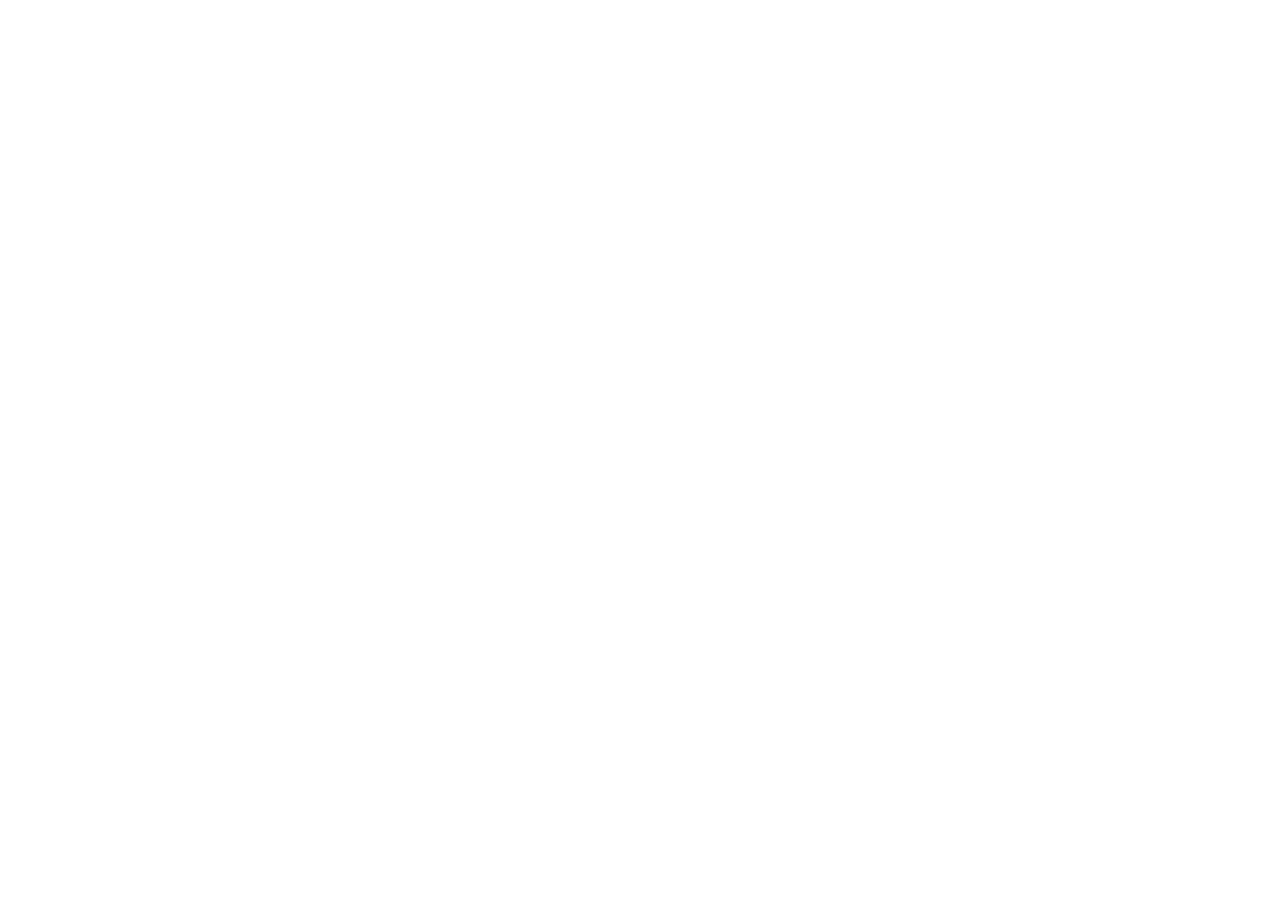
==== HTML/index.html @ 2d93bbcd "updated" ====
<!DOCTYPE html>
<html lang="en">
<head>
    <meta charset="UTF-8">
    <meta name="viewport" content="width=device-width, initial-scale=1.0">
    <meta http-equiv="X-UA-Compatible" content="ie=edge">
    <title>Document</title>
</head>
<body>
    <script src="./JavaScript/index.js"></script>
</body>
</html>
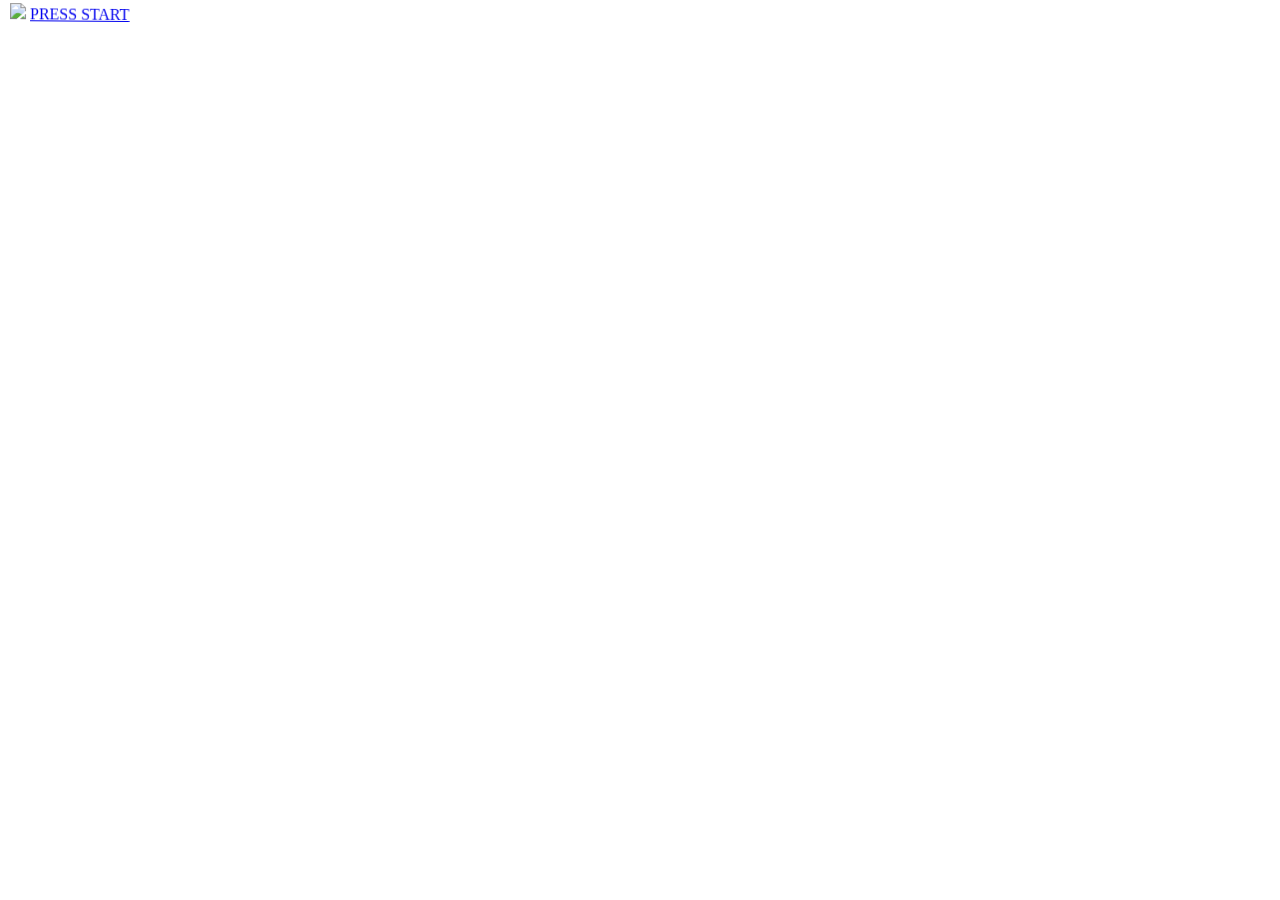
==== commit 350a7569: "updated" ====
--- a/HTML/index.html
+++ b/HTML/index.html
@@ -1,12 +1,22 @@
 <!DOCTYPE html>
-<html lang="en">
+<html lang="en" >
 <head>
-    <meta charset="UTF-8">
-    <meta name="viewport" content="width=device-width, initial-scale=1.0">
-    <meta http-equiv="X-UA-Compatible" content="ie=edge">
-    <title>Document</title>
+  <meta charset="UTF-8">
+  <title>Game Start Screen  #codevember</title>
+  <link rel='stylesheet' href='https://fonts.googleapis.com/css?family=Passion+One:700'><link rel="stylesheet" href="./CSS/style.css">
+
 </head>
 <body>
-    <script src="./JavaScript/index.js"></script>
+<!-- partial:index.partial.html -->
+<div id="brand"><img src="https://78.media.tumblr.com/105ac1a1cc31e1a054527ffa02e08bf1/tumblr_oz2iyb56V91u6t6uao1_540.png">
+  <a href="#">PRESS START</a>
+</div>
+
+<footer>
+  
+</footer>
+<!-- partial -->
+  <script  src="/JavaScript/script.js"></script>
+
 </body>
 </html>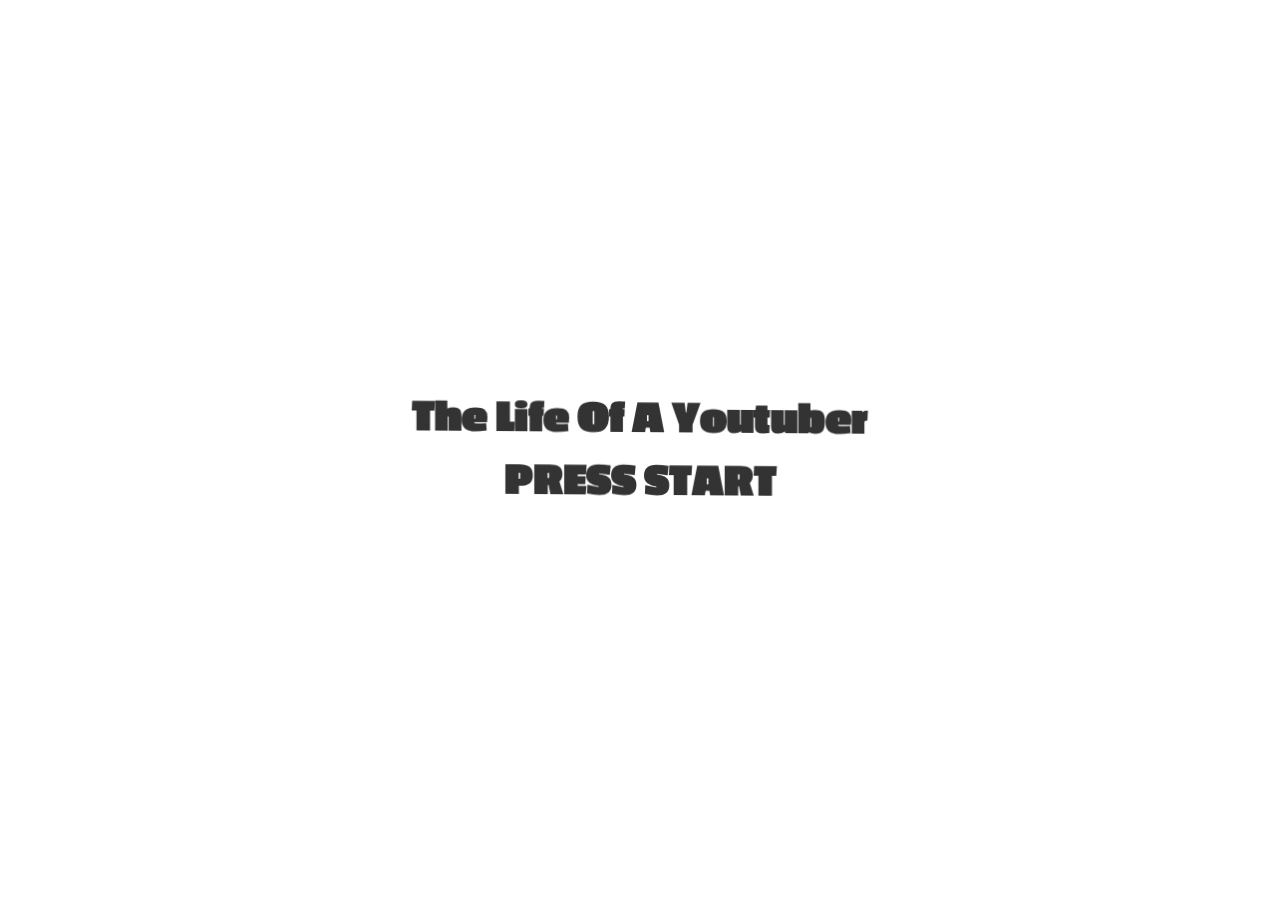
==== commit 90f2caef: "updated" ====
--- a/HTML/index.html
+++ b/HTML/index.html
@@ -3,12 +3,13 @@
 <head>
   <meta charset="UTF-8">
   <title>Game Start Screen  #codevember</title>
-  <link rel='stylesheet' href='https://fonts.googleapis.com/css?family=Passion+One:700'><link rel="stylesheet" href="./CSS/style.css">
+  <link rel='stylesheet' href='https://fonts.googleapis.com/css?family=Passion+One:700'><link rel="stylesheet" href="../CSS/style.css">
 
 </head>
 <body>
 <!-- partial:index.partial.html -->
-<div id="brand"><img src="https://78.media.tumblr.com/105ac1a1cc31e1a054527ffa02e08bf1/tumblr_oz2iyb56V91u6t6uao1_540.png">
+<div class="brand">
+  <a>The Life Of A Youtuber</a>
   <a href="#">PRESS START</a>
 </div>
 
@@ -16,7 +17,7 @@
   
 </footer>
 <!-- partial -->
-  <script  src="/JavaScript/script.js"></script>
+  <script  src="../JavaScript/script.js"></script>
 
 </body>
 </html>--- a/CSS/style.css
+++ b/CSS/style.css
@@ -0,0 +1,44 @@
+html{
+  height:100%
+}
+body{
+  height:100%;
+  background: url() center center no-repeat;
+  background-size:cover;
+  display:flex;
+  justify-content:center;
+  align-items:center;
+  font-family:sans-serif;
+  margin:0;
+  overflow:hidden
+}
+.brand{  
+  text-align:center;
+  cursor:pointer;
+}
+.brand img{
+  display:block;
+  width:80vw;
+  max-width:700px;
+  height:auto;
+  transition:0.2s
+}
+.brand a{
+  display:block;
+  font-family: 'Passion One';
+  font-size:3em;
+  color:#333;
+  font-weight:800;
+  text-decoration:none;
+  background:rgba(0,0,40,0);
+  padding:5px 15px;
+  transition:0.4s
+}
+.brand:hover a{  
+  color:rgba(200,80,50,1);
+  text-shadow:2px 5px 0 rgba(0,0,0,0.6)
+}
+
+
+
+
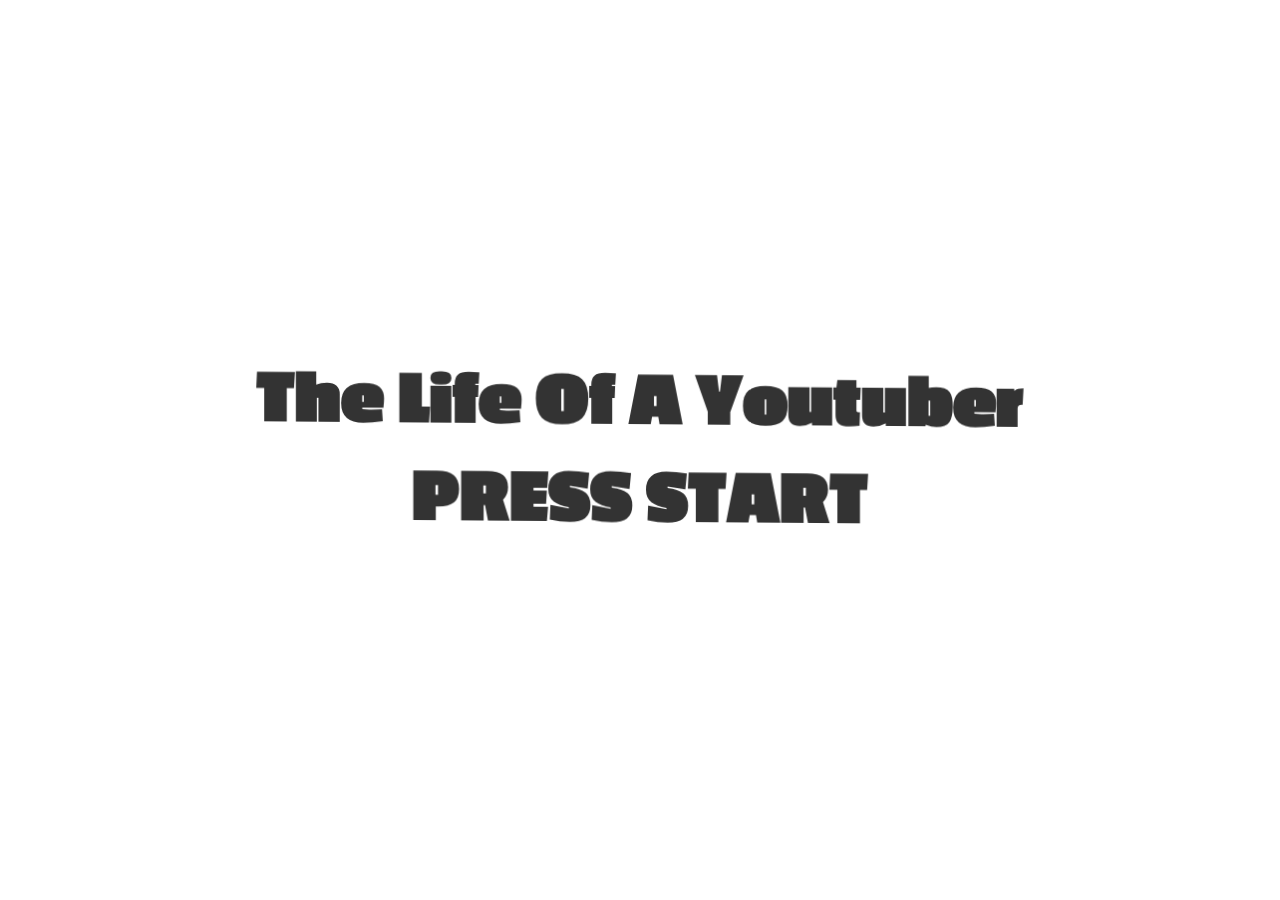
==== commit 3e01f6a1: "updated" ====
--- a/HTML/index.html
+++ b/HTML/index.html
@@ -10,7 +10,7 @@
 <!-- partial:index.partial.html -->
 <div class="brand">
   <a>The Life Of A Youtuber</a>
-  <a href="#">PRESS START</a>
+  <a class="start" href="../HTML/character.html">PRESS START</a>
 </div>
 
 <footer>
--- a/CSS/style.css
+++ b/CSS/style.css
@@ -3,7 +3,7 @@
 }
 body{
   height:100%;
-  background: url() center center no-repeat;
+  background: url(https://78.media.tumblr.com/ab5d1b5e315a2eca8f7ceecbac7fd622/tumblr_oz2jfje5Jn1u6t6uao1_1280.jpg) center center no-repeat;
   background-size:cover;
   display:flex;
   justify-content:center;
@@ -26,17 +26,1376 @@
 .brand a{
   display:block;
   font-family: 'Passion One';
-  font-size:3em;
+  font-size:5em;
   color:#333;
   font-weight:800;
   text-decoration:none;
   background:rgba(0,0,40,0);
   padding:5px 15px;
   transition:0.4s
-}
-.brand:hover a{  
+}.brand:hover a{  
   color:rgba(200,80,50,1);
   text-shadow:2px 5px 0 rgba(0,0,0,0.6)
+}
+/* Layout Stuff */
+* {
+  box-sizing: border-box;
+}
+.stripe {
+  width: 100%;
+  padding: 64px 32px;
+  position: relative;
+  height: 50vh;
+  min-height: 324px;
+  display: flex;
+  justify-content: center;
+  align-items: center;
+}
+
+.container {
+  display: flex;
+  justify-content: space-around;
+  align-items: flex-end;
+  width: 600px;
+  margin: 0 auto;
+  
+  border-radius: 10px;
+}
+.person {
+  width: 196px;
+  height: 196px;
+  position: relative;
+  overflow: hidden;
+}
+/* Finn */
+#finn .body {
+  position: absolute;
+  width: 100px;
+  height: 150px;
+  background: transparent;
+  top: 130px;
+  left: 50%;
+  transform: translateX(-50%);
+  border-radius: 40px;
+  z-index: 1;
+  overflow: hidden;
+}
+#finn .body:before {
+  content: "";
+  position: absolute;
+  background: #000102;
+  left: 50%;
+  transform: translateX(-50%);
+  width: 50%;
+  height: 100%;
+}
+#finn .face {
+  position: absolute;
+  width: 80px;
+  height: 75px;
+  background: #965c48;
+  border-radius: 50%;
+  top: 55px;
+  left: 50%;
+  transform: translateX(-50%);
+  z-index: 3;
+}
+#finn .hair {
+  position: absolute;
+  left: 50%;
+  transform: translateX(-50%);
+  top: 43px;
+  width: 80px;
+  height: 80px;
+  background: #33292a;
+  border-radius: 50%;
+}
+#finn .ear {
+  position: absolute;
+  background: #965c48;
+  width: 26px;
+  height: 26px;
+  border-radius: 100%;
+  left: 50px;
+  top: 76px;
+}
+#finn .ear.right {
+  left: 120px;
+}
+#finn .ear:before {
+  content: "";
+  position: absolute;
+  top: 50%;
+  left: 50%;
+  transform: translate(-50%, -50%);
+  width: 16px;
+  height: 16px;
+  background: #744737;
+  border-radius: 100%;
+}
+#finn .neck {
+  position: absolute;
+  z-index: 2;
+  width: 30px;
+  height: 50px;
+  border-radius: 12px;
+  left: 50%;
+  transform: translateX(-50%);
+  top: 90px;
+  background: #744737;
+}
+#finn .eyes {
+  position: absolute;
+  top: 30px;
+  width: 10px;
+  height: 10px;
+  background: #2f1d16;
+  border-radius: 50%;
+  left: 25%;
+  transform: translateX(-50%);
+}
+#finn .eyes:after {
+  content: "";
+  position: absolute;
+  width: 10px;
+  height: 10px;
+  background: #2f1d16;
+  top: 0;
+  border-radius: 50%;
+  right: -40px;
+}
+#finn .nose {
+  position: absolute;
+  left: 50%;
+  transform: translateX(-50%);
+  width: 8px;
+  height: 14px;
+  background: #744737;
+  top: 31px;
+  border-radius: 4px;
+}
+#finn .mouth {
+  position: absolute;
+  background: #2f1d16;
+  width: 30px;
+  height: 4px;
+  border-radius: 0 0 5px 5px;
+  top: 55px;
+  left: 50%;
+  transform: translateX(-50%);
+}
+#finn .jacket {
+  background: #d1a868;
+  position: absolute;
+  top: 0;
+  width: 30%;
+  height: 100%;
+}
+#finn .jacket-left {
+  left: 0;
+}
+#finn .jacket-right {
+  right: 0;
+}
+#finn .jacket:after {
+  content: "";
+  width: 6px;
+  position: absolute;
+  top: 0;
+  height: 110%;
+  background: #a27631;
+}
+#finn .jacket-left:after {
+  left: 100%;
+  transform: translateX(-2px);
+}
+#finn .jacket-right:after {
+  right: 100%;
+  transform: translateX(2px);
+}
+#finn .jacket-left:before {
+  content: "";
+  background: #a61c19;
+  position: absolute;
+  top: 0;
+  left: 0;
+  width: 100%;
+  height: 20px;
+}
+#finn .jacket-right:before {
+  content: "";
+  background: #a61c19;
+  position: absolute;
+  top: 20px;
+  left: 0;
+  width: 100%;
+  height: 10px;
+}
+/* Rey */
+#rey .body {
+  position: absolute;
+  width: 100px;
+  height: 150px;
+  background: transparent;
+  top: 130px;
+  left: 50%;
+  transform: translateX(-50%);
+  border-radius: 40px;
+  z-index: 3;
+  overflow: hidden;
+}
+#rey .fold-left {
+  position: absolute;
+  top: 0px;
+  left: -30px;
+  width: 100%;
+  height: 100%;
+  background: #bdb5b4;
+  transform: rotate(-30deg);
+}
+#rey .fold-right {
+  position: absolute;
+  top: 0px;
+  right: -30px;
+  width: 100%;
+  height: 100%;
+  background: #b0a8a7;
+  transform: rotate(30deg);
+}
+#rey .face {
+  position: absolute;
+  width: 80px;
+  height: 80px;
+  background: #f0beaf;
+  border-radius: 50%;
+  top: 50px;
+  left: 50%;
+  transform: translateX(-50%);
+  z-index: 3;
+}
+#rey .hair {
+  position: absolute;
+  left: 50%;
+  transform: translateX(-50%);
+  top: 40px;
+  width: 80px;
+  height: 50px;
+  background: #363435;
+  border-radius: 50% 50% 0 0;
+}
+#rey .hair:before {
+  content: "";
+  position: absolute;
+  width: 30px;
+  height: 30px;
+  border-radius: 50%;
+  left: 50%;
+  top: -10px;
+  background: #363435;
+  transform: translateX(-50%);
+}
+#rey .bangs {
+  position: absolute;
+  left: 50%;
+  top: 40px;
+  width: 60px;
+  height: 20px;
+  background: #363435;
+  z-index: 4;
+  transform: translateX(-50%);
+  border-radius: 50% 50% 50% 50%;
+}
+#rey .hair-left {
+  position: absolute;
+  background: #363435;
+  height: 30px;
+  width: 4px;
+  top: 66px;
+  left: 56px;
+  z-index: 6;
+  border-radius: 0% 0% 5px 5px;
+  transform: rotate(8deg);
+}
+#rey .hair-right {
+  position: absolute;
+  background: #363435;
+  height: 30px;
+  width: 4px;
+  top: 66px;
+  right: 56px;
+  z-index: 6;
+  border-radius: 0% 0% 5px 5px;
+  transform: rotate(-8deg);
+}
+#rey .neck {
+  position: absolute;
+  z-index: 2;
+  width: 30px;
+  height: 60px;
+  border-radius: 12px;
+  left: 50%;
+  transform: translateX(-50%);
+  top: 110px;
+  background: #e89b84;
+}
+#rey .eyes {
+  position: absolute;
+  top: 34px;
+  width: 10px;
+  height: 10px;
+  background: #424b54;
+  border-radius: 50%;
+  left: 25%;
+  transform: translateX(-50%);
+}
+#rey .eyes:after {
+  content: "";
+  position: absolute;
+  width: 10px;
+  height: 10px;
+  background: #424b54;
+  top: 0;
+  border-radius: 50%;
+  right: -40px;
+}
+#rey .nose {
+  position: absolute;
+  left: 50%;
+  transform: translateX(-50%);
+  width: 8px;
+  height: 14px;
+  background: #db9b99;
+  top: 36px;
+  border-radius: 4px;
+}
+#rey .mouth {
+  position: absolute;
+  background: #424b54;
+  width: 30px;
+  height: 8px;
+  border-radius: 0 0 100px 100px;
+  top: 60px;
+  left: 50%;
+  transform: translateX(-50%);
+}
+#rey .lightsaber {
+  position: absolute;
+  bottom: -30px;
+  left: 30%;
+  width: 10px;
+  height: 0;
+  background: #4fc3f7;
+  z-index: 10;
+  border-radius: 4px 4px 0 0;
+  transform: rotate(30deg);
+  animation-name: saber;
+  animation-duration: 6s;
+  animation-timing-function: linear;
+  animation-delay: 1s;
+  animation-direction: normal;
+  animation-iteration-count: infinite;
+  transform-origin: left bottom;
+}
+@keyframes saber {
+  0% {
+    height: 0;
+  }
+  5% {
+    height: 160px;
+  }
+  55% {
+    height: 160px;
+  }
+  60% {
+    height: 0;
+  }
+  100% {
+    height: 0;
+  }
+}
+/* Poe */
+#poe .body {
+  position: absolute;
+  width: 100px;
+  height: 150px;
+  background: #ea6b26;
+  top: 130px;
+  left: 50%;
+  transform: translateX(-50%);
+  border-radius: 40px;
+  z-index: 1;
+  overflow: hidden;
+}
+#poe .flight-suit {
+  position: absolute;
+  left: 50%;
+  width: 80px;
+  top: 130px;
+  height: 150px;
+  transform: translateX(-50%);
+  background: #d2d5c2;
+  z-index: 2;
+  border-radius: 15px 15px 0 0;
+  overflow: hidden;
+}
+#poe .flight-suit:before {
+  content: "";
+  position: absolute;
+  top: 0;
+  left: 50%;
+  transform: translateX(-50%);
+  width: 36px;
+  height: 20px;
+  background: #ea6b26;
+  border-radius: 0 0 6px 6px;
+}
+#poe .flight-suit:after {
+  content: "";
+  position: absolute;
+  top: 16px;
+  left: 50%;
+  transform: translateX(-50%);
+  width: 40px;
+  height: 30px;
+  background: #fffffe;
+  border-radius: 2px;
+}
+#poe .tube {
+  position: absolute;
+  background: #35302d;
+  width: 6px;
+  height: 40px;
+  top: 30px;
+  left: 24px;
+}
+#poe .buttons {
+  position: absolute;
+  width: 32px;
+  height: 20px;
+  top: 20px;
+  left: 50%;
+  transform: translateX(-50%);
+  z-index: 10;
+}
+#poe .b1 {
+  position: absolute;
+  top: 0;
+  left: 0;
+  width: 6px;
+  height: 6px;
+  background: #61a1c5;
+}
+#poe .b2 {
+  position: absolute;
+  top: 0;
+  left: 8px;
+  width: 14px;
+  height: 20px;
+  background: #454545;
+}
+#poe .b3 {
+  position: absolute;
+  top: 0;
+  right: 0;
+  width: 8px;
+  height: 12px;
+  background: #61a1c5;
+}
+#poe .helmet {
+  position: absolute;
+  width: 80px;
+  height: 45px;
+  background: #35302d;
+  border-radius: 50% 50% 0 0;
+  top: 35px;
+  left: 50%;
+  transform: translateX(-50%);
+  z-index: 4;
+  overflow: hidden;
+}
+#poe .helmet:before {
+  content: "";
+  position: absolute;
+  width: 8px;
+  height: 100%;
+  top: 0;
+  left: 26px;
+  background: #b9444d;
+}
+#poe .helmet:after {
+  content: "";
+  position: absolute;
+  width: 24px;
+  height: 80%;
+  background: #ccc7c4;
+  right: 10px;
+  top: 0;
+  border-radius: 0 0 12px 12px;
+}
+#poe .helmet-triangle {
+  position: absolute;
+  top: 0;
+  left: 2px;
+  width: 0;
+  height: 0;
+  border-style: solid;
+  border-width: 0 20px 50px 0;
+  border-color: transparent #b9444d transparent transparent;
+}
+#poe .helmet-back {
+  position: absolute;
+  width: 80px;
+  height: 80px;
+  background: #35302d;
+  border-radius: 50% 50% 10px 10px;
+  top: 35px;
+  left: 50%;
+  transform: translateX(-50%);
+  z-index: 2;
+}
+#poe .helmet-back:before {
+  content: "";
+  position: absolute;
+  bottom: 16px;
+  width: 10px;
+  height: 40px;
+  border-radius: 50%;
+  background: #35302d;
+  left: -5px;
+}
+#poe .helmet-back:after {
+  content: "";
+  position: absolute;
+  bottom: 16px;
+  width: 10px;
+  height: 40px;
+  border-radius: 50%;
+  background: #35302d;
+  right: -5px;
+}
+#poe .helmet-face {
+  position: absolute;
+  width: 70px;
+  height: 14px;
+  left: 50%;
+  transform: translateX(-50%);
+  top: 110px;
+  z-index: 10;
+}
+#poe .helmet-face:before {
+  content: "";
+  position: absolute;
+  left: -3px;
+  top: 0;
+  width: 25px;
+  height: 100%;
+  background: #35302d;
+  border-radius: 0 50% 5px 100%;
+  transform: rotate(25deg);
+}
+#poe .helmet-face:after {
+  content: "";
+  position: absolute;
+  right: -3px;
+  top: 0;
+  width: 25px;
+  height: 100%;
+  background: #35302d;
+  border-radius: 50% 0 100% 5px;
+  transform: rotate(-25deg);
+}
+#poe .helmet-ornament {
+  position: absolute;
+  background: #b9444d;
+  width: 20px;
+  height: 20px;
+  border-radius: 50%;
+  top: 14px;
+  left: 48px;
+  z-index: 10;
+}
+#poe .helmet-ornament:before {
+  content: "";
+  width: 16px;
+  height: 16px;
+  position: absolute;
+  top: -4px;
+  left: 50%;
+  transform: translateX(-50%);
+  background: #ccc7c4;
+  border-radius: 50%;
+}
+#poe .helmet-ornament:after {
+  content: "";
+  position: absolute;
+  top: 2px;
+  left: 50%;
+  transform: translateX(-50%);
+  width: 4px;
+  height: 16px;
+  background: #b9444d;
+  border-radius: 2px;
+}
+#poe .face {
+  position: absolute;
+  width: 70px;
+  height: 75px;
+  background: #e1ae96;
+  border-radius: 50%;
+  top: 55px;
+  left: 50%;
+  transform: translateX(-50%);
+  z-index: 4;
+  overflow: hidden;
+}
+#poe .visor {
+  position: absolute;
+  width: 100%;
+  height: 22px;
+  top: 20px;
+  background: rgba(245, 124, 0, 0.3);
+}
+#poe .neck {
+  position: absolute;
+  z-index: 3;
+  width: 30px;
+  height: 50px;
+  border-radius: 12px;
+  left: 50%;
+  transform: translateX(-50%);
+  top: 90px;
+  background: #d68f6e;
+}
+#poe .eyes {
+  position: absolute;
+  top: 30px;
+  width: 10px;
+  height: 10px;
+  background: #424b54;
+  border-radius: 50%;
+  left: 25%;
+  transform: translateX(-50%);
+}
+#poe .eyes:after {
+  content: "";
+  position: absolute;
+  width: 10px;
+  height: 10px;
+  background: #424b54;
+  top: 0;
+  border-radius: 50%;
+  right: -35px;
+}
+#poe .nose {
+  position: absolute;
+  left: 50%;
+  transform: translateX(-50%);
+  width: 8px;
+  height: 14px;
+  background: #d68f6e;
+  top: 31px;
+  border-radius: 4px;
+}
+#poe .mouth {
+  position: absolute;
+  background: #424b54;
+  width: 30px;
+  height: 6px;
+  border-radius: 0 0 50% 50%;
+  top: 55px;
+  left: 50%;
+  transform: translateX(-50%);
+}
+#poe .jacket {
+  background: #ea6b26;
+  position: absolute;
+  top: 0;
+  width: 30%;
+  height: 100%;
+}
+#poe .jacket-left {
+  left: 0;
+}
+#poe .jacket-right {
+  right: 0;
+}
+#poe .jacket:after {
+  content: "";
+  width: 6px;
+  position: absolute;
+  top: 0;
+  height: 110%;
+  background: #9b400f;
+}
+#poe .jacket-left:after {
+  left: 100%;
+  transform: translateX(-2px);
+}
+#poe .jacket-right:after {
+  right: 100%;
+  transform: translateX(2px);
+}
+#poe .jacket-left:before {
+  content: "";
+  background: #a61c19;
+  position: absolute;
+  top: 0;
+  left: 0;
+  width: 100%;
+  height: 20px;
+}
+#poe .jacket-right:before {
+  content: "";
+  background: #a61c19;
+  position: absolute;
+  top: 20px;
+  left: 0;
+  width: 100%;
+  height: 10px;
+}
+/* Phasma */
+#phasma .body {
+  position: absolute;
+  width: 100px;
+  height: 170px;
+  background: #dcdddf;
+  top: 115px;
+  left: 50%;
+  transform: translateX(-50%);
+  border-radius: 20px;
+}
+#phasma .cape {
+  position: absolute;
+  top: 115px;
+  left: 70px;
+  width: 80px;
+  height: 100px;
+  background: #902d2c;
+  border-radius: 0 20px 0 100%;
+  z-index: 5;
+  overflow: hidden;
+}
+#phasma .cape:before {
+  content: "";
+  position: absolute;
+  top: 0;
+  left: 6px;
+  width: 100%;
+  height: 100%;
+  background: #191919;
+  border-radius: 0 20px 0 100%;
+  z-index: 4;
+}
+#phasma .pauldron {
+  position: absolute;
+  left: -4px;
+  top: 0px;
+  width: 34px;
+  height: 54px;
+  background: #cfd0d3;
+  border-radius: 50% 0 50% 0;
+  border-right: 4px solid #5a5d62;
+  border-bottom: 4px solid #5a5d62;
+}
+#phasma .helmet {
+  position: absolute;
+  top: 40px;
+  left: 50%;
+  transform: translateX(-50%);
+  width: 65px;
+  height: 60px;
+  background: #dcdddf;
+  border-radius: 50% 50% 0 0;
+  z-index: 15;
+}
+#phasma .helmet-stripe-holder {
+  position: absolute;
+  width: 100%;
+  height: 100%;
+  overflow: hidden;
+  border-radius: 50%;
+  z-index: 10;
+}
+#phasma .helmet-stripe {
+  position: absolute;
+  top: 0;
+  left: 50%;
+  transform: translateX(-50%);
+  width: 30px;
+  height: 32px;
+  background: #cfd0d3;
+  border-left: 4px solid #d4d5d8;
+  border-right: 4px solid #d4d5d8;
+}
+#phasma .chin {
+  position: absolute;
+  top: 86px;
+  left: 50%;
+  transform: translateX(-50%);
+  width: 70px;
+  height: 30px;
+  z-index: 14;
+}
+#phasma .chin:before {
+  content: "";
+  position: absolute;
+  left: -5px;
+  top: 0;
+  width: 100%;
+  height: 100%;
+  transform: rotate(-10deg);
+  background: #dcdddf;
+  border-radius: 10px;
+}
+#phasma .chin:after {
+  content: "";
+  position: absolute;
+  right: -5px;
+  top: 0;
+  width: 100%;
+  height: 100%;
+  transform: rotate(10deg);
+  background: #dcdddf;
+  border-radius: 10px;
+}
+#phasma .eyes {
+  position: absolute;
+  background: #191919;
+  height: 10px;
+  width: 46px;
+  top: 30px;
+  left: 50%;
+  transform: translateX(-50%);
+  border-radius: 10px;
+}
+#phasma .eyes:before {
+  content: "";
+  position: absolute;
+  left: -2px;
+  top: 0;
+  height: 18px;
+  width: 25px;
+  border-radius: 10px 0 100% 50%;
+  background: #191919;
+}
+#phasma .eyes:after {
+  content: "";
+  position: absolute;
+  right: -2px;
+  top: 0;
+  height: 18px;
+  width: 25px;
+  border-radius: 0 10px 50% 100%;
+  background: #191919;
+}
+#phasma .brow {
+  position: absolute;
+  top: 28px;
+  left: 50%;
+  transform: translateX(-50%);
+  width: 50px;
+  height: 5px;
+  border-radius: 50%;
+  background: #dcdddf;
+}
+#phasma .mouth {
+  position: absolute;
+  top: 47px;
+  left: 50%;
+  transform: translateX(-50%);
+  width: 50px;
+  height: 22px;
+}
+#phasma .mouth:before {
+  content: "";
+  position: absolute;
+  left: -2px;
+  top: 0;
+  width: 100%;
+  height: 100%;
+  background: #191919;
+  transform: rotate(-10deg);
+  border-radius: 10px;
+}
+#phasma .mouth:after {
+  content: "";
+  position: absolute;
+  right: -2px;
+  top: 0;
+  width: 100%;
+  height: 100%;
+  background: #191919;
+  transform: rotate(10deg);
+  border-radius: 10px;
+}
+#phasma .mouth-plate {
+  position: absolute;
+  top: -1px;
+  left: 50%;
+  transform: translateX(-50%);
+  width: 36px;
+  height: 18px;
+  z-index: 11;
+}
+#phasma .mouth-plate:before {
+  content: "";
+  position: absolute;
+  left: -2px;
+  top: 0;
+  width: 100%;
+  height: 100%;
+  background: #dcdddf;
+  transform: rotate(-10deg);
+  border-radius: 10px;
+}
+#phasma .mouth-plate:after {
+  content: "";
+  position: absolute;
+  right: -2px;
+  top: 0;
+  width: 100%;
+  height: 100%;
+  background: #dcdddf;
+  transform: rotate(10deg);
+  border-radius: 10px;
+}
+/* Emo Vader */
+#kylo .body {
+  position: absolute;
+  width: 80px;
+  height: 150px;
+  background: #4d4d4d;
+  top: 130px;
+  left: 50%;
+  transform: translateX(-50%);
+  border-radius: 40px 40px 0 0;
+  overflow: hidden;
+}
+#kylo .hood {
+  position: absolute;
+  background: #191919;
+  top: 45px;
+  left: 50%;
+  transform: translateX(-50%);
+  width: 70px;
+  height: 80px;
+  border-radius: 200px 200px 30px 30px;
+}
+#kylo .hood:before {
+  content: "";
+  position: absolute;
+  width: 80px;
+  height: 50px;
+  border-radius: 50%;
+  background: #191919;
+  top: 30px;
+  left: -25px;
+  transform: rotate(-70deg);
+}
+#kylo .hood:after {
+  content: "";
+  position: absolute;
+  width: 80px;
+  height: 50px;
+  border-radius: 50%;
+  background: #191919;
+  top: 30px;
+  right: -25px;
+  transform: rotate(70deg);
+}
+#kylo .hood-bottom {
+  position: absolute;
+  bottom: -12px;
+  left: 50%;
+  transform: translateX(-50%);
+  width: 100%;
+  height: 20px;
+  background: #191919;
+  border-radius: 10px;
+}
+#kylo .cloak-front {
+  position: absolute;
+  width: 100px;
+  height: 30px;
+  background: #272727;
+  top: 130px;
+  left: 50%;
+  transform: translateX(-50%);
+  border-radius: 50%;
+}
+#kylo .cloak {
+  position: absolute;
+  width: 120px;
+  height: 150px;
+  background: #343434;
+  top: 130px;
+  left: 50%;
+  transform: translateX(-50%);
+  border-radius: 40px 40px 0 0;
+  overflow: hidden;
+}
+#kylo .mask {
+  background: transparent;
+  position: absolute;
+  top: 70px;
+  left: 50%;
+  transform: translateX(-50%);
+  width: 60px;
+  height: 60px;
+}
+#kylo .mask-breather {
+  position: absolute;
+  top: 30px;
+  left: 50%;
+  transform: translateX(-50%);
+  width: 48px;
+  height: 30px;
+  background: #333;
+  z-index: 1;
+  border-radius: 0px 0px 100px 100px;
+}
+#kylo .mask-breather:before {
+  content: "";
+  position: absolute;
+  left: 0;
+  bottom: 100%;
+  width: 0;
+  height: 0;
+  border-style: solid;
+  border-width: 0 24px 10px 24px;
+  border-color: transparent transparent #333 transparent;
+}
+#kylo .mask-1 {
+  position: absolute;
+  width: 60px;
+  height: 40px;
+  background: #bbb;
+  top: 0;
+  left: 0;
+  border-radius: 50% 50% 100% 100%;
+}
+#kylo .mask-2 {
+  position: absolute;
+  width: 54px;
+  height: 40px;
+  background: #bbb;
+  border-top: 2px solid #191919;
+  border-left: 2px solid #191919;
+  border-right: 2px solid #191919;
+  top: 3px;
+  left: 3px;
+  border-radius: 50% 50% 100% 100%;
+}
+#kylo .eyes {
+  position: absolute;
+  width: 40px;
+  height: 10px;
+  border-radius: 10px;
+  background: #191919;
+  top: 12px;
+  left: 50%;
+  transform: translateX(-50%);
+}
+#kylo .eyes:before {
+  content: "";
+  position: absolute;
+  left: 0;
+  top: 0;
+  width: 0;
+  height: 0;
+  border-style: solid;
+  border-width: 1px 20px 0 20px;
+  border-color: #bbb transparent transparent transparent;
+}
+#kylo .lightsaber {
+  position: absolute;
+  bottom: -40px;
+  right: 33%;
+  width: 10px;
+  height: 0;
+  background: #e53935;
+  z-index: 10;
+  border-radius: 50% 50% 0 0;
+  transform: rotate(-30deg);
+  animation-name: saber;
+  animation-duration: 6s;
+  animation-timing-function: linear;
+  animation-delay: 1s;
+  animation-direction: normal;
+  animation-iteration-count: infinite;
+  transform-origin: left bottom;
+}
+#kylo .hilt {
+  position: absolute;
+  bottom: -40px;
+  right: 33%;
+  width: 10px;
+  height: 55px;
+  background: #aaa;
+  z-index: 10;
+  border-radius: 0;
+  transform: rotate(-30deg);
+  transform-origin: left bottom;
+}
+#kylo .hilt:before {
+  content: "";
+  position: absolute;
+  top: 4px;
+  left: 50%;
+  transform: translateX(-50%);
+  background: #aaa;
+  height: 7px;
+  width: 30px;
+  z-index: 2;
+}
+#kylo .hilt:after {
+  content: "";
+  position: absolute;
+  top: 5px;
+  left: 50%;
+  transform: translateX(-50%);
+  background: #e53935;
+  height: 5px;
+  width: 0;
+  z-index: 1;
+  border-radius: 40%;
+  animation-name: crossguard;
+  animation-duration: 6s;
+  animation-timing-function: linear;
+  animation-delay: 1s;
+  animation-direction: normal;
+  animation-iteration-count: infinite;
+  transform-origin: left bottom;
+}
+@keyframes saber {
+  0% {
+    height: 0;
+  }
+  5% {
+    height: 200px;
+  }
+  55% {
+    height: 200px;
+  }
+  60% {
+    height: 0;
+  }
+  100% {
+    height: 0;
+  }
+}
+@keyframes crossguard {
+  0% {
+    width: 0;
+  }
+  5% {
+    width: 66px;
+  }
+  55% {
+    width: 66px;
+  }
+  60% {
+    width: 0;
+  }
+  100% {
+    width: 0;
+  }
+}
+/* Hux */
+#hux .body {
+  position: absolute;
+  width: 100px;
+  height: 150px;
+  background: #191919;
+  top: 135px;
+  left: 50%;
+  transform: translateX(-50%);
+  border-radius: 30px;
+  z-index: 1;
+  overflow: hidden;
+}
+#hux .body:after {
+  content: "";
+  position: absolute;
+  bottom: 0;
+  left: 50%;
+  transform: translateX(-50%);
+  height: 100%;
+  width: 4px;
+  background: #333;
+}
+#hux .patch {
+  position: absolute;
+  left: 100%;
+  transform: translateX(-10px);
+  top: 20px;
+  width: 20px;
+  height: 11.55px;
+  background-color: #ccc;
+  margin: 5.77px 0;
+}
+#hux .patch:before, #hux .patch:after {
+  content: "";
+  position: absolute;
+  width: 0;
+  border-left: 10px solid transparent;
+  border-right: 10px solid transparent;
+}
+#hux .patch:before {
+  bottom: 100%;
+  border-bottom: 5.77px solid #ccc;
+}
+#hux .patch:after {
+  top: 100%;
+  width: 0;
+  border-top: 5.77px solid #ccc;
+}
+#hux .hair {
+  position: absolute;
+  width: 80px;
+  height: 80px;
+  left: 50%;
+  transform: translateX(-50%);
+  top: 45px;
+  background: #e8673f;
+  border-radius: 50%;
+}
+#hux .hair-under {
+  position: absolute;
+  width: 100%;
+  height: 20px;
+  right: -12px;
+  top: 0;
+  border-radius: 50%;
+  background: #e8673f;
+}
+#hux .hair-under:before {
+  content: "";
+  position: absolute;
+  width: 100%;
+  height: 40px;
+  background: #efd5bd;
+  border-radius: 50%;
+  top: 10px;
+  right: 10px;
+}
+#hux .pouf {
+  position: absolute;
+  width: 44px;
+  height: 25px;
+  border-radius: 100% 100px;
+  left: 60px;
+  top: 46px;
+  background: #e96e48;
+  z-index: 3;
+  transform: rotate(-45deg);
+}
+#hux .pouf:after {
+  content: "";
+  position: absolute;
+  left: 44px;
+  width: 5px;
+  height: 34px;
+  background: #e8673f;
+  top: 15px;
+  transform: rotate(-20deg);
+}
+#hux .face {
+  position: absolute;
+  width: 80px;
+  height: 80px;
+  background: #efd5bd;
+  border-radius: 50%;
+  top: 50px;
+  left: 50%;
+  transform: translateX(-50%);
+  z-index: 3;
+  overflow: hidden;
+}
+#hux .ear {
+  position: absolute;
+  background: #efd5bd;
+  width: 26px;
+  height: 26px;
+  border-radius: 100%;
+  left: 50px;
+  top: 76px;
+}
+#hux .ear.right {
+  left: 120px;
+}
+#hux .ear:before {
+  content: "";
+  position: absolute;
+  top: 50%;
+  left: 50%;
+  transform: translate(-50%, -50%);
+  width: 16px;
+  height: 16px;
+  background: #e5bb94;
+  border-radius: 100%;
+}
+#hux .neck {
+  position: absolute;
+  z-index: 2;
+  width: 40px;
+  height: 50px;
+  left: 50%;
+  transform: translateX(-50%);
+  top: 90px;
+  background: #191919;
+  overflow: hidden;
+}
+#hux .neck:before {
+  content: "";
+  position: absolute;
+  left: 50%;
+  transform: translateX(-50%);
+  top: 13px;
+  width: 60px;
+  height: 30px;
+  background: #e5bb94;
+  border-radius: 50%;
+}
+#hux .eyes {
+  position: absolute;
+  top: 32px;
+  width: 10px;
+  height: 8px;
+  background: #424b54;
+  border-radius: 0 3px 50% 50%;
+  left: 25%;
+  transform: translateX(-50%);
+}
+#hux .eyes:after {
+  content: "";
+  position: absolute;
+  width: 10px;
+  height: 8px;
+  background: #424b54;
+  top: 0;
+  border-radius: 3px 0 50% 50%;
+  right: -40px;
+}
+#hux .nose {
+  position: absolute;
+  left: 50%;
+  transform: translateX(-50%);
+  width: 8px;
+  height: 14px;
+  background: #e5bb94;
+  top: 31px;
+  border-radius: 4px;
+}
+#hux .mouth {
+  position: absolute;
+  background: #424b54;
+  width: 30px;
+  height: 4px;
+  border-radius: 5px 5px 0 0;
+  top: 55px;
+  left: 50%;
+  transform: translateX(-50%);
 }
 
 
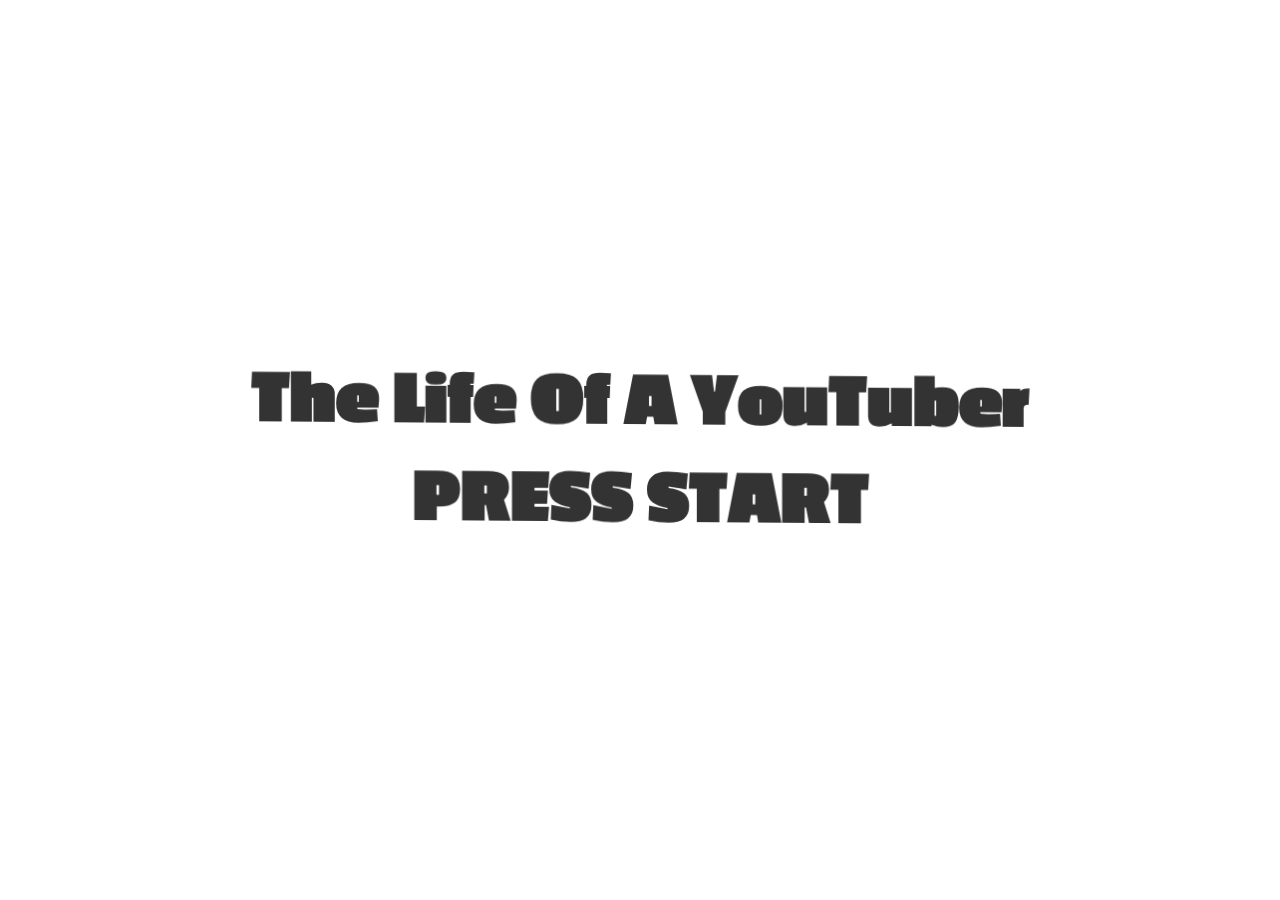
==== commit 68ff60de: "Quick grammar changes" ====
--- a/HTML/index.html
+++ b/HTML/index.html
@@ -2,14 +2,14 @@
 <html lang="en" >
 <head>
   <meta charset="UTF-8">
-  <title>Game Start Screen  #codevember</title>
+  <title>Game Start Screen #codevember</title>
   <link rel='stylesheet' href='https://fonts.googleapis.com/css?family=Passion+One:700'><link rel="stylesheet" href="../CSS/style.css">
 
 </head>
 <body>
 <!-- partial:index.partial.html -->
 <div class="brand">
-  <a>The Life Of A Youtuber</a>
+  <a>The Life Of A YouTuber</a>
   <a class="start" href="../HTML/character.html">PRESS START</a>
 </div>
 
